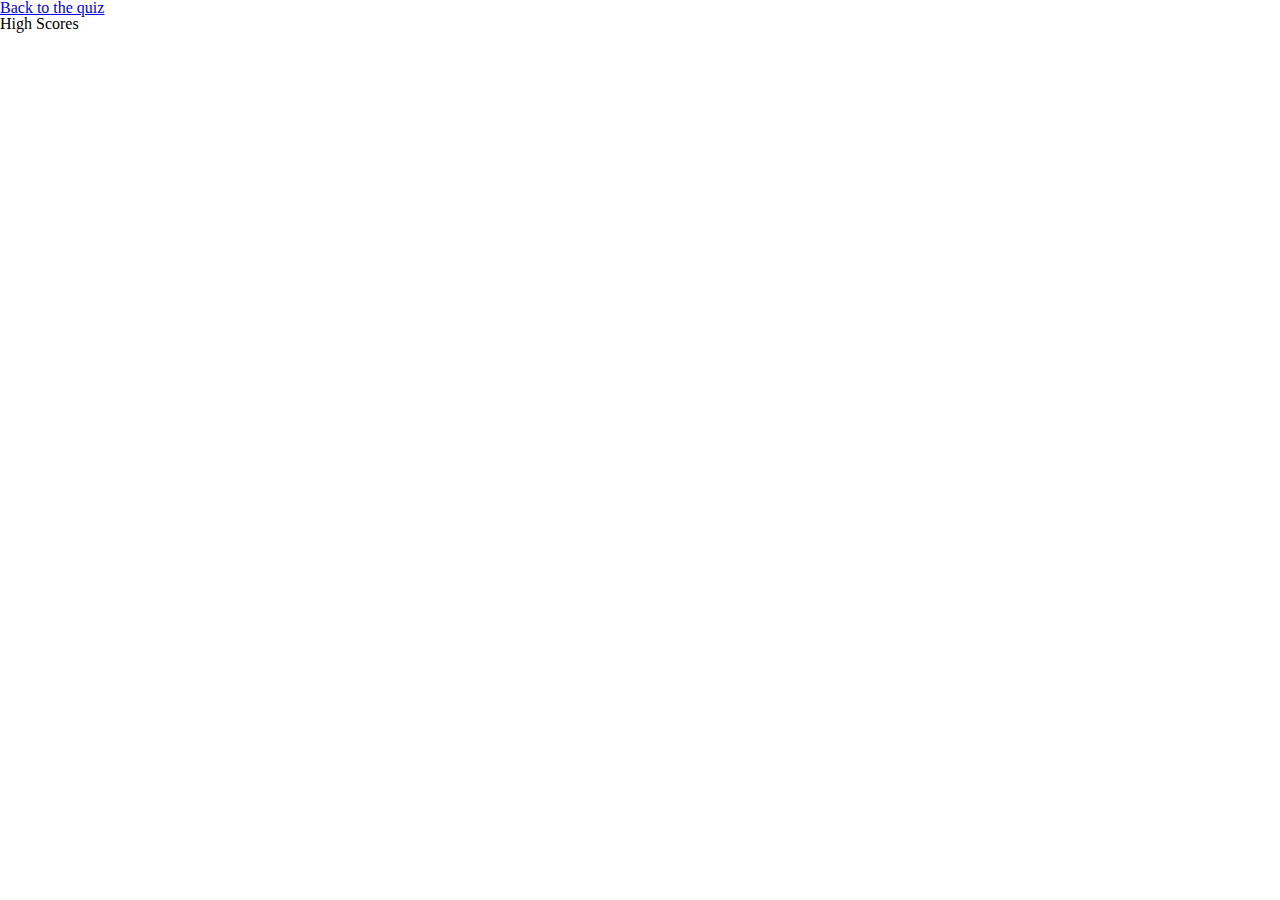
==== highscores.html @ 0ed0e404 "Created High Scores Page" ====
<!DOCTYPE html>
<html lang="en">
<head>
    <meta charset="UTF-8">
    <meta name="viewport" content="width=device-width, initial-scale=1.0">

    <!-- CSS -->
    <link rel="stylesheet" href="css/reset.css">
    <link href="https://cdn.jsdelivr.net/npm/bootstrap@5.0.0-beta1/dist/css/bootstrap.min.css" rel="stylesheet" integrity="sha384-giJF6kkoqNQ00vy+HMDP7azOuL0xtbfIcaT9wjKHr8RbDVddVHyTfAAsrekwKmP1" crossorigin="anonymous">
    <link rel="stylesheet" href="css/style.css">

    <!-- fonts -->
    <!-- favicon -->
    <title>Coding Quiz</title>
</head>
<body>

    <header>
        <div class="container-fluid mt-2 mb-5">
            <div class="row">
                <div class="col">
                    <h3><a href="index.html">Back to the quiz</a></h3>
                </div>
            </div>
        </div>
    </header>
    
    <main>
        <div class="container">
            <div class="row">
                <div class="col">
                    <h1 class="text-center">High Scores</h1>
                </div>
            </div>
            <div class="row">
                <div class="col scoreNames">

                </div>
                <div class="col scoreValues"></div>
            </div>
        </div>
    </main>


    <!-- scripts -->
    <script src="https://cdn.jsdelivr.net/npm/bootstrap@5.0.0-beta1/dist/js/bootstrap.bundle.min.js" integrity="sha384-ygbV9kiqUc6oa4msXn9868pTtWMgiQaeYH7/t7LECLbyPA2x65Kgf80OJFdroafW" crossorigin="anonymous"></script>
    <script src="https://code.jquery.com/jquery-3.5.1.js" integrity="sha256-QWo7LDvxbWT2tbbQ97B53yJnYU3WhH/C8ycbRAkjPDc=" crossorigin="anonymous"></script>
    <script src="js/script.js"></script>
</body>
</html>
---- css/style.css ----
button.startBtn {
    font-size: 40px;
    width: 50%;
}

div.questionBox {
    display: none;
}

div.highScoreBox {
    display: none;
}

div.submitName {
    width: 10%;
    margin-bottom: 5px;
    padding: 10px;
    background-color: #666666;
    color: white;
}

div.submitName:hover {
    background-color: #999999;
    cursor: pointer;
}

li.answer {
    margin-bottom: 5px;
    padding: 10px;
    background-color: #666666;
    color: white;
}

li.answer:hover {
    background-color: #999999;
    cursor: pointer;
}

div.questionBox {
    display: none;
}
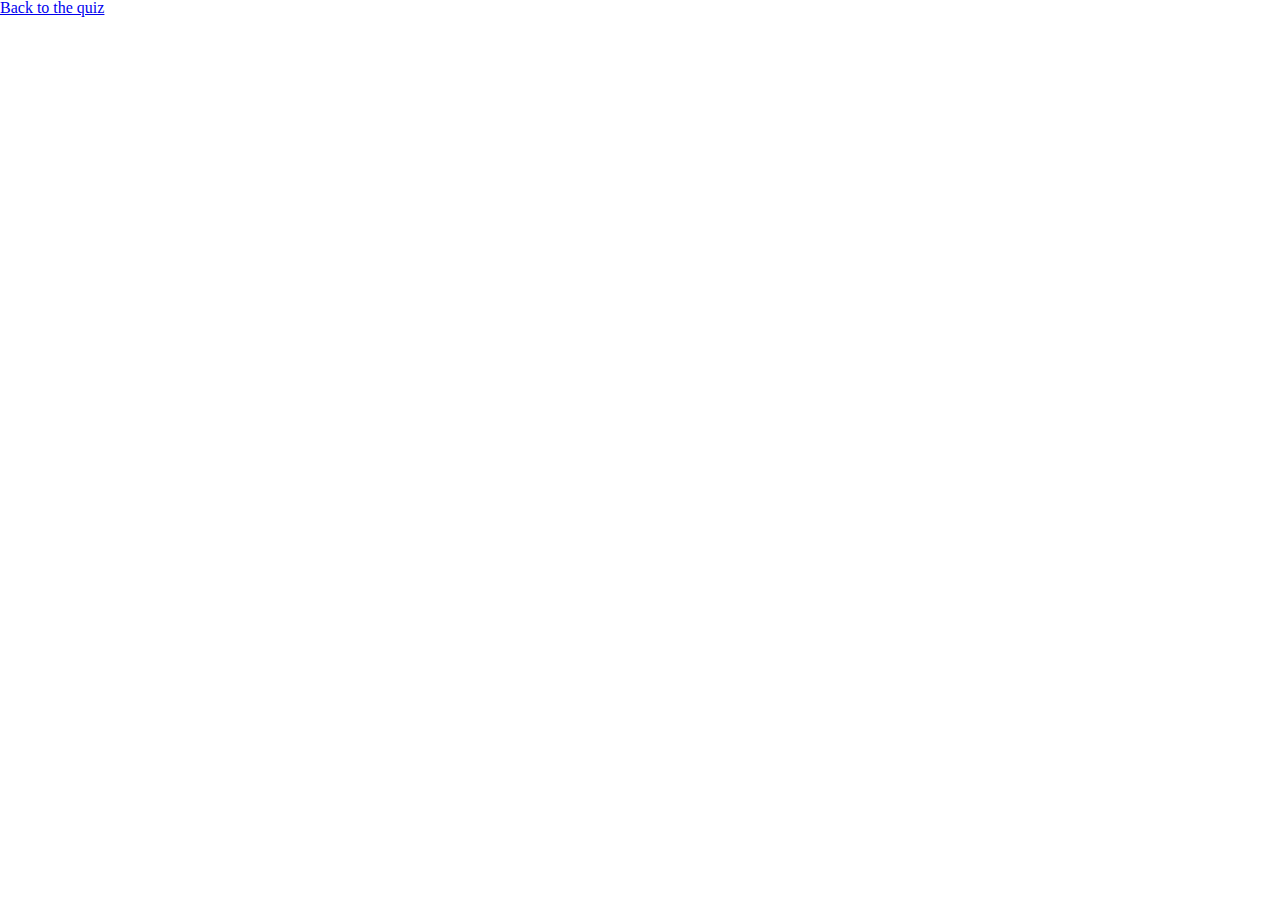
==== commit 9dad5b11: "Save scores and name to local storage" ====
--- a/highscores.html
+++ b/highscores.html
@@ -26,19 +26,7 @@
     </header>
     
     <main>
-        <div class="container">
-            <div class="row">
-                <div class="col">
-                    <h1 class="text-center">High Scores</h1>
-                </div>
-            </div>
-            <div class="row">
-                <div class="col scoreNames">
 
-                </div>
-                <div class="col scoreValues"></div>
-            </div>
-        </div>
     </main>
 
 
--- a/css/style.css
+++ b/css/style.css
@@ -3,7 +3,7 @@
     width: 50%;
 }
 
-div.questionBox {
+div.enterScore {
     display: none;
 }
 
@@ -40,3 +40,9 @@
     display: none;
 }
 
+p.alert {
+    display: none;
+    color: red;
+    font-size: 20px;
+}
+
